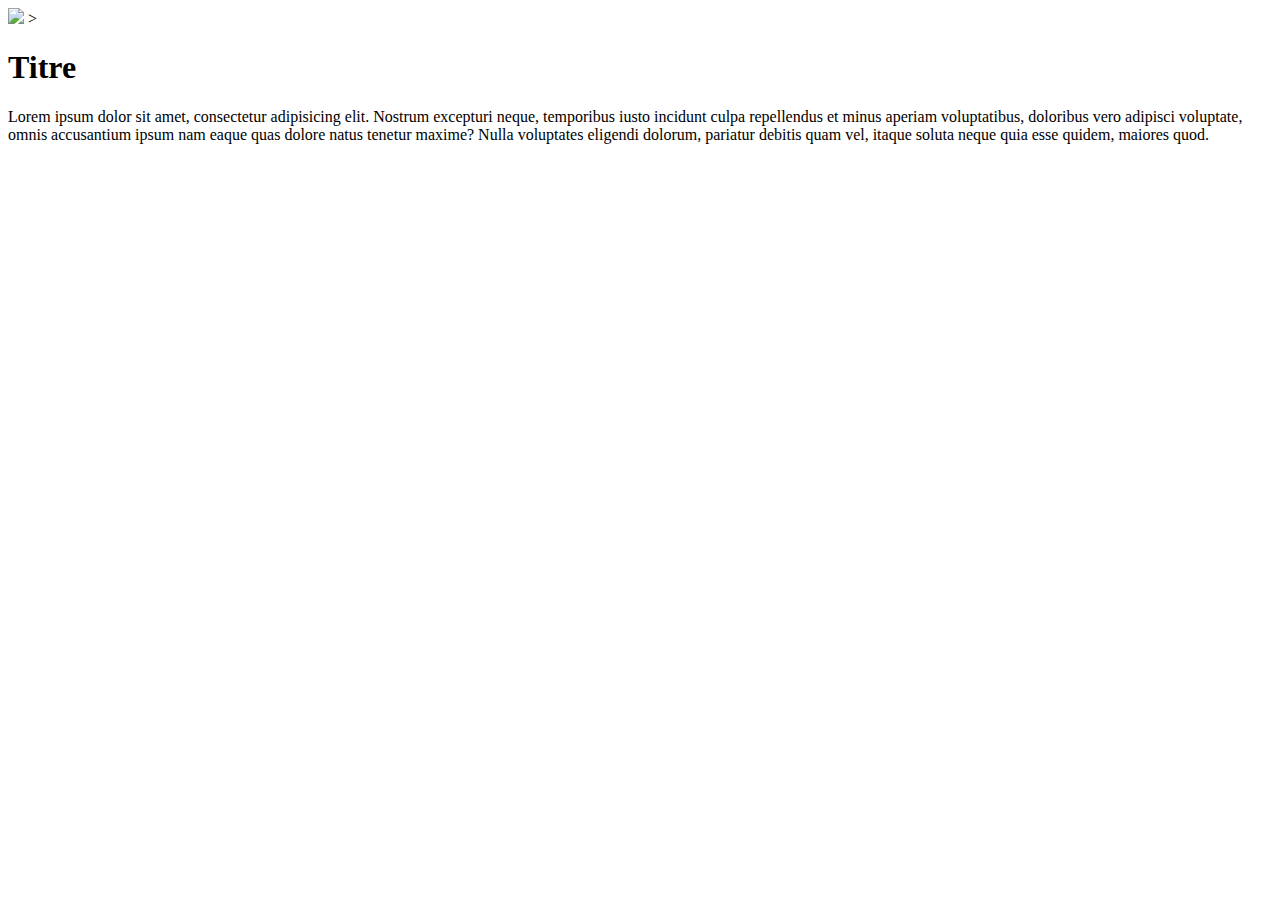
==== TD Web/index.html @ ecb0b01d "Add files via upload" ====
<!DOCTYPE html>
<html lang="en">
    <head>


    </head>

    <body>



        <div class="h"> 

            <img src ='https://www.telecom-st-etienne.fr/wp-content/uploads/sites/3/2015/12/logo_tse_H_BL_web1-1.png' >
            <a href = 'https://www.telecom-st-etienne.fr/'  ></a>>





        </div>
        <h1> Titre</h1>




        <p>
            Lorem ipsum dolor sit amet, consectetur adipisicing elit. Nostrum excepturi neque, temporibus iusto incidunt culpa repellendus et minus aperiam voluptatibus, doloribus vero adipisci voluptate, omnis accusantium ipsum nam eaque quas dolore natus tenetur maxime? Nulla voluptates eligendi dolorum, pariatur debitis quam vel, itaque soluta neque quia esse quidem, maiores quod.
        </p>



    </body>
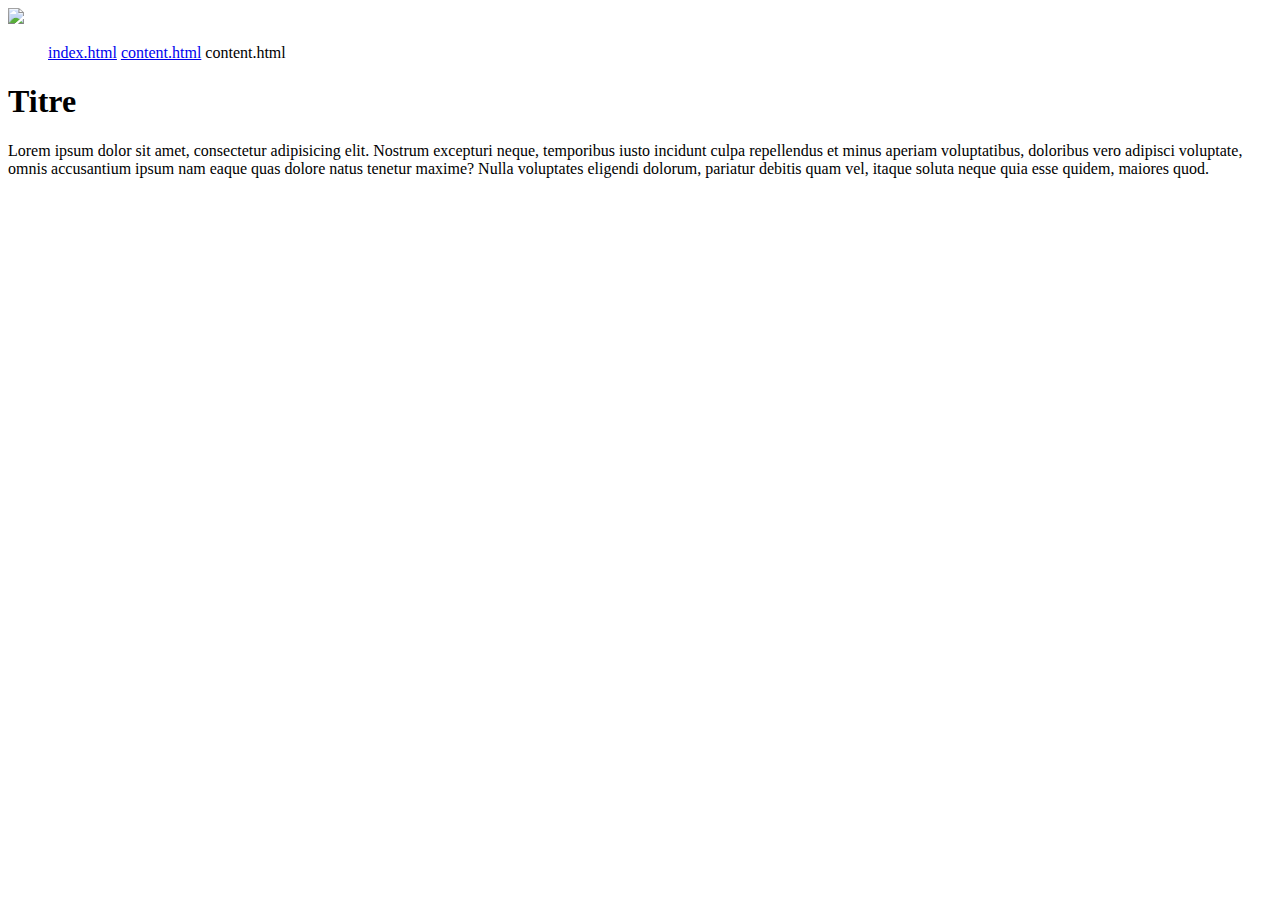
==== commit 7b499dc7: "Add files via upload" ====
--- a/TD Web/index.html
+++ b/TD Web/index.html
@@ -9,16 +9,38 @@
 
 
 
-        <div class="h"> 
+        <div id="h"> 
 
-            <img src ='https://www.telecom-st-etienne.fr/wp-content/uploads/sites/3/2015/12/logo_tse_H_BL_web1-1.png' >
-            <a href = 'https://www.telecom-st-etienne.fr/'  ></a>>
+            
+            <a href ='https://www.telecom-st-etienne.fr/' >
+                <img src ='https://www.telecom-st-etienne.fr/wp-content/uploads/sites/3/2015/12/logo_tse_H_BL_web1-1.png' >
+            </a>
 
+            
+
+
+
+        </div>
+
+        <div id="n">
+
+            <ul>
+                <a href="index.html">index.html</a>
+                <a href="content.html">content.html</a>
+                <a href="index.html"></a>
+
+                
+                content.html
+
+
+
+            </ul>
 
 
 
 
         </div>
+
         <h1> Titre</h1>
 
 
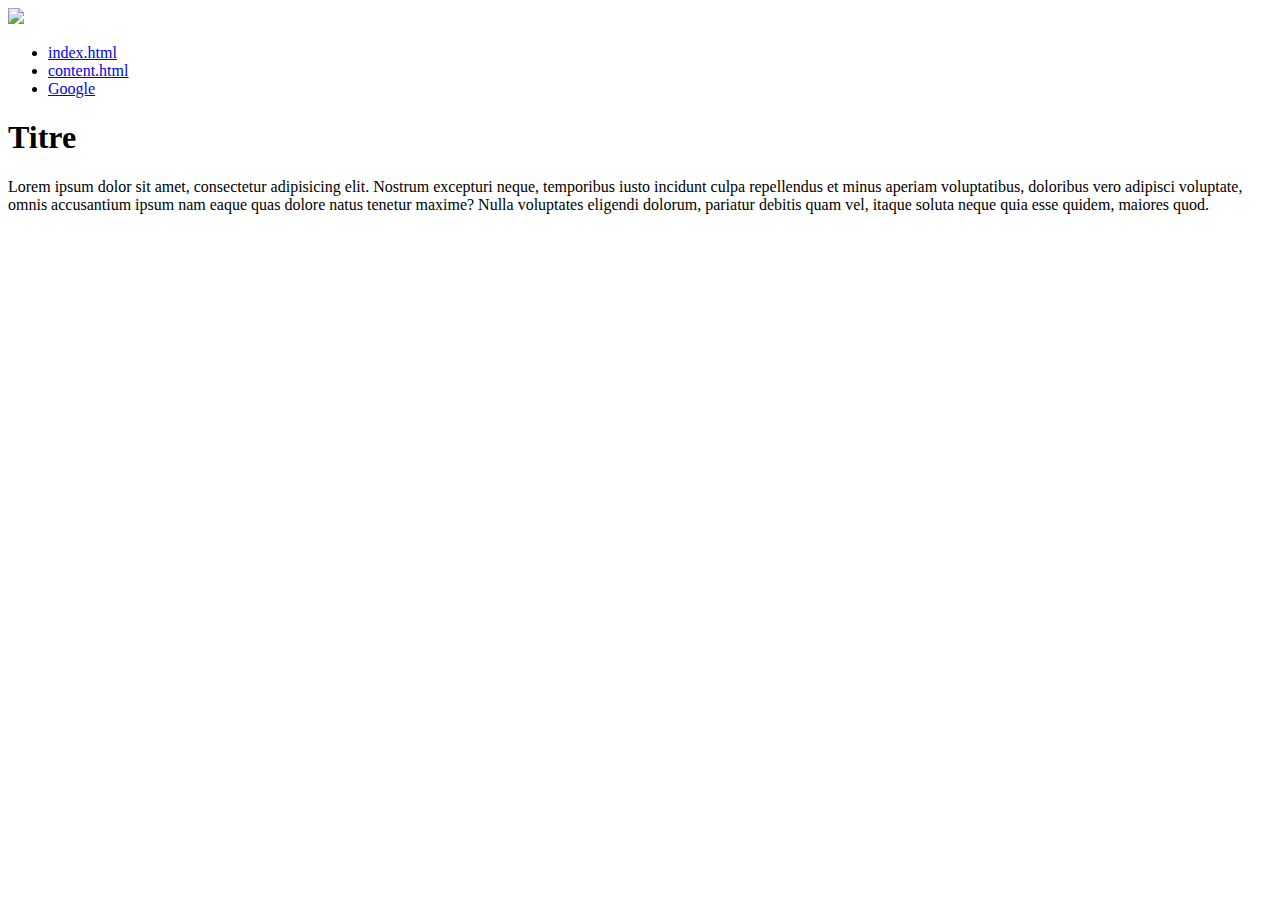
==== commit d53c7633: "Version f" ====
--- a/TD Web/index.html
+++ b/TD Web/index.html
@@ -25,15 +25,9 @@
         <div id="n">
 
             <ul>
-                <a href="index.html">index.html</a>
-                <a href="content.html">content.html</a>
-                <a href="index.html"></a>
-
-                
-                content.html
-
-
-
+                <li> <a href="index.html"> index.html </a></li>
+                <li> <a href="index.html"> content.html </a></li>
+                <li> <a href="http://www.google.fr">  Google </a></li>
             </ul>
 
 
@@ -41,14 +35,22 @@
 
         </div>
 
-        <h1> Titre</h1>
+
+        <div id="m">
+            <h1>Titre</h1>
 
 
 
 
-        <p>
+             <p>
             Lorem ipsum dolor sit amet, consectetur adipisicing elit. Nostrum excepturi neque, temporibus iusto incidunt culpa repellendus et minus aperiam voluptatibus, doloribus vero adipisci voluptate, omnis accusantium ipsum nam eaque quas dolore natus tenetur maxime? Nulla voluptates eligendi dolorum, pariatur debitis quam vel, itaque soluta neque quia esse quidem, maiores quod.
-        </p>
+            </p>
+
+
+        </div>
+        
+
+        <div id="f"></div>
 
 
 
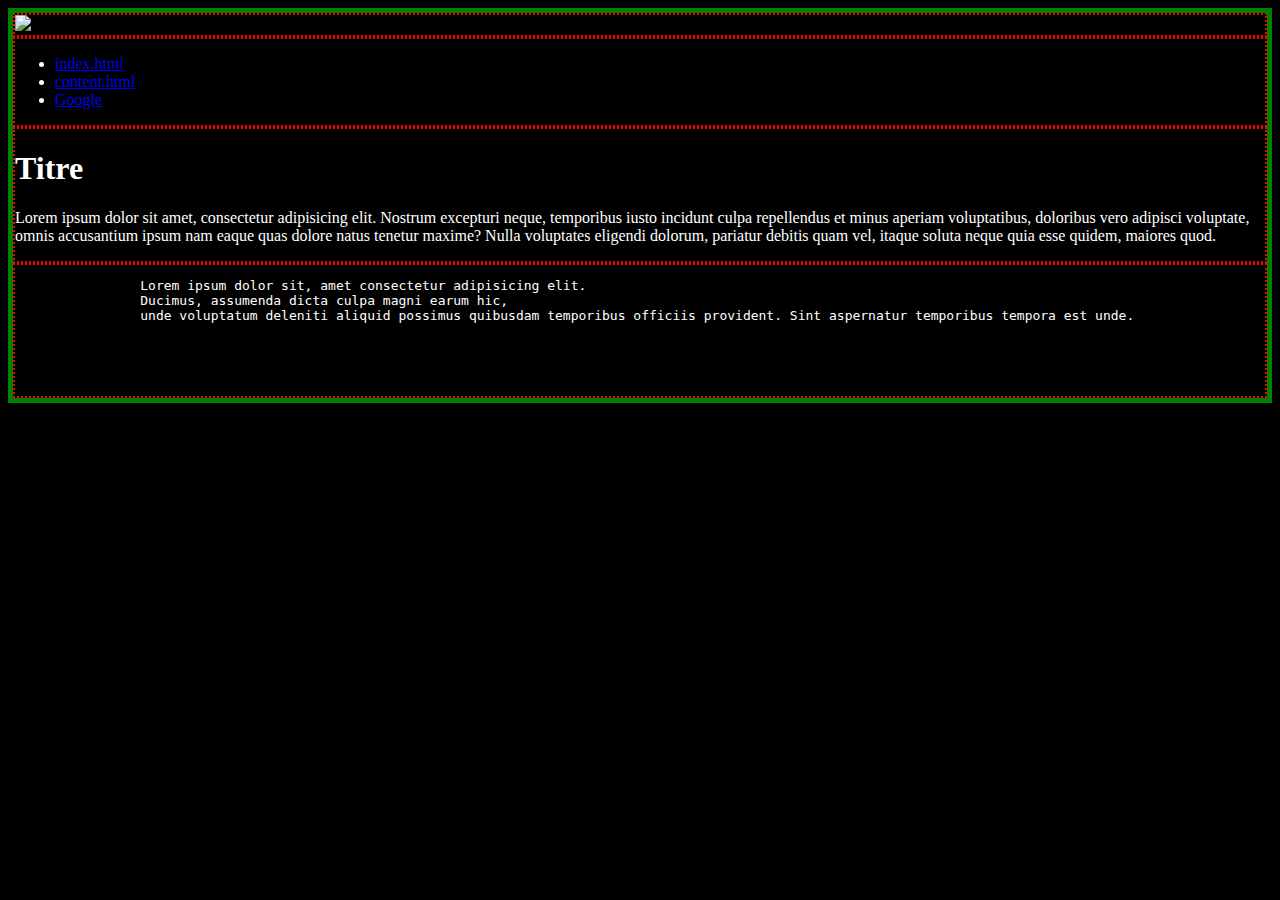
==== commit a6b0641d: "PArtie 1 finie" ====
--- a/TD Web/index.html
+++ b/TD Web/index.html
@@ -1,7 +1,7 @@
 <!DOCTYPE html>
 <html lang="en">
     <head>
-
+        <link rel="stylesheet" href="./style/style1.css" />
 
     </head>
 
@@ -36,7 +36,7 @@
         </div>
 
 
-        <div id="m">
+        <div id="f">
             <h1>Titre</h1>
 
 
@@ -50,7 +50,19 @@
         </div>
         
 
-        <div id="f"></div>
+        <div id="m">
+            <pre>
+                Lorem ipsum dolor sit, amet consectetur adipisicing elit. 
+                Ducimus, assumenda dicta culpa magni earum hic, 
+                unde voluptatum deleniti aliquid possimus quibusdam temporibus officiis provident. Sint aspernatur temporibus tempora est unde.
+                
+
+
+            </pre>
+
+
+
+        </div>
 
 
 
--- a/TD Web/style/style1.css
+++ b/TD Web/style/style1.css
@@ -0,0 +1,17 @@
+@charset "ISO-8859-1";/* CSS Document */
+html{
+	color:#FFF;
+	background:#000;
+}
+
+body {
+	border-width: 5px;
+	border-style: solid;
+	border-color: green;
+}
+
+div {
+	border-width: 2px;
+	border-style: dotted;
+	border-color: red;
+}
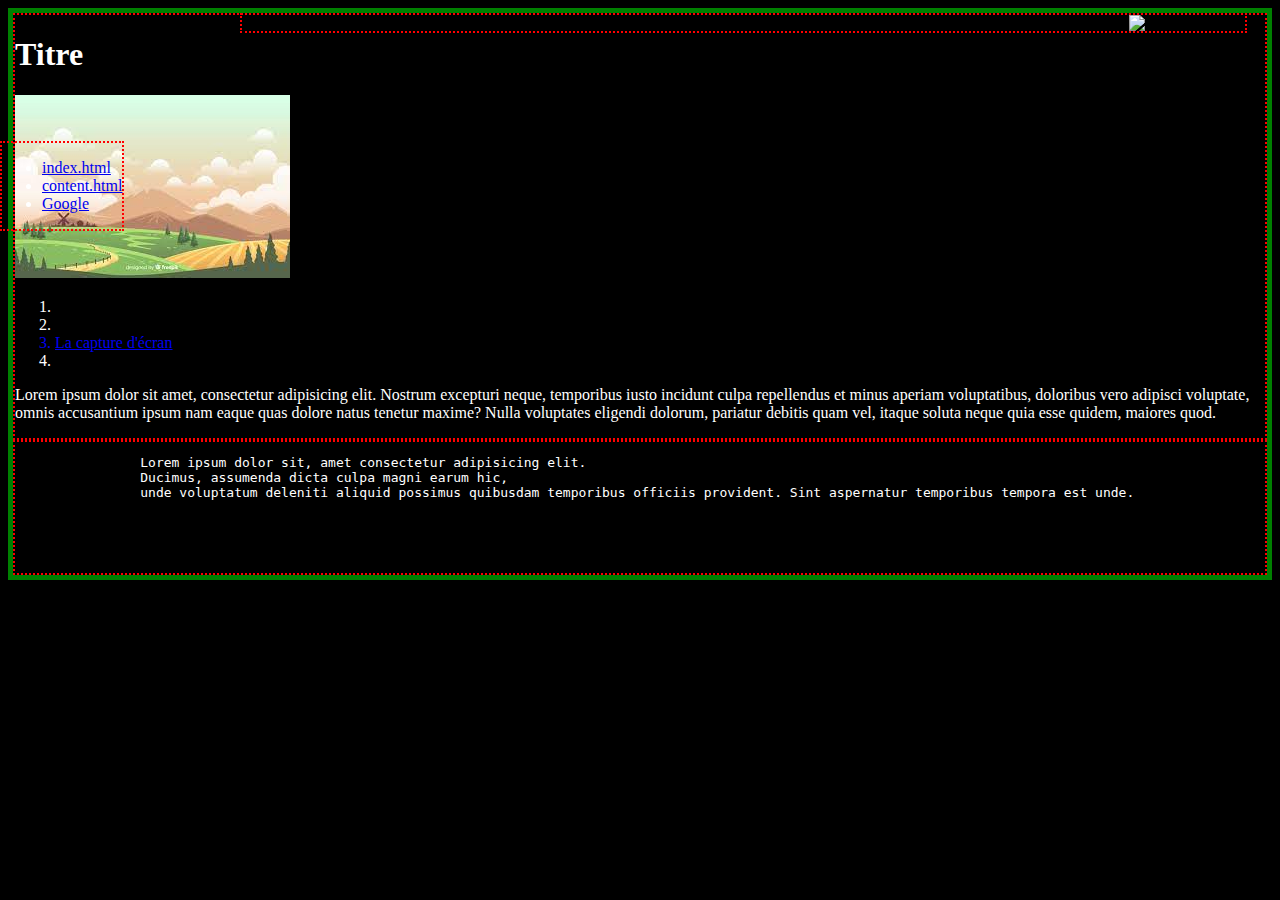
==== commit 80a0673a: "2" ====
--- a/TD Web/index.html
+++ b/TD Web/index.html
@@ -1,7 +1,8 @@
 <!DOCTYPE html>
 <html lang="en">
     <head>
-        <link rel="stylesheet" href="./style/style1.css" />
+        <!-- <link rel="stylesheet" href="./style/style1.css" /> -->
+        <link rel="stylesheet" href="./style/style.css" />
 
     </head>
 
@@ -13,7 +14,7 @@
 
             
             <a href ='https://www.telecom-st-etienne.fr/' >
-                <img src ='https://www.telecom-st-etienne.fr/wp-content/uploads/sites/3/2015/12/logo_tse_H_BL_web1-1.png' >
+                <img id="telecom" src ='https://www.telecom-st-etienne.fr/wp-content/uploads/sites/3/2015/12/logo_tse_H_BL_web1-1.png' >
             </a>
 
             
@@ -36,21 +37,36 @@
         </div>
 
 
-        <div id="f">
+        <div id="m">
             <h1>Titre</h1>
 
+            <img src="[data-uri]" >
+    
 
-
+            <ol>
+                <li></li>
+                <li></li>
+                <a href="./screenshot.png" target="_blank"><li> La capture d'écran </li> </a>
+                <li></li>
+            </ol>
 
              <p>
-            Lorem ipsum dolor sit amet, consectetur adipisicing elit. Nostrum excepturi neque, temporibus iusto incidunt culpa repellendus et minus aperiam voluptatibus, doloribus vero adipisci voluptate, omnis accusantium ipsum nam eaque quas dolore natus tenetur maxime? Nulla voluptates eligendi dolorum, pariatur debitis quam vel, itaque soluta neque quia esse quidem, maiores quod.
+            Lorem ipsum dolor sit amet, consectetur adipisicing elit. 
+            Nostrum excepturi neque, temporibus iusto incidunt culpa 
+            repellendus et minus aperiam voluptatibus, doloribus vero
+             adipisci voluptate, omnis accusantium ipsum nam eaque quas 
+             dolore natus tenetur maxime? Nulla voluptates eligendi dolorum,
+              pariatur debitis quam vel, itaque soluta neque quia esse quidem, 
+              maiores quod.
             </p>
 
 
         </div>
         
 
-        <div id="m">
+        <div id="f">
+    
+
             <pre>
                 Lorem ipsum dolor sit, amet consectetur adipisicing elit. 
                 Ducimus, assumenda dicta culpa magni earum hic, 
--- a/TD Web/style/style1.css
+++ b/TD Web/style/style1.css
@@ -1,17 +1,17 @@
 @charset "ISO-8859-1";/* CSS Document */
 html{
-	color:#FFF;
-	background:#000;
+	color:#FFF; /*couleur*/
+	background:#000; /*couleur de fond*/
 }
 
 body {
-	border-width: 5px;
-	border-style: solid;
-	border-color: green;
+	border-width: 5px; /*bordure sur les cotées*/
+	border-style: solid; /*bordure droite*/
+	border-color: green; /*couleur de la bordure*/
 }
 
 div {
-	border-width: 2px;
+	border-width: 2px; 
 	border-style: dotted;
 	border-color: red;
 }
--- a/TD Web/style/style.css
+++ b/TD Web/style/style.css
@@ -0,0 +1,46 @@
+@charset "ISO-8859-1";/* CSS Document */
+
+
+
+html{
+	color:#FFF;
+	background:#000;
+}
+
+
+#h {
+    margin-right: 20px;
+    float: right;
+    /*padding-right : 5px; */
+    width: 80%;
+    
+}
+
+#n {
+
+    position: absolute;
+    left: 0%;
+    margin-top: 10%;
+
+}
+
+#telecom {
+    position: relative;
+    right: 10%;
+    float:right
+
+}
+
+
+
+body {
+	border-width: 5px;
+	border-style: solid;
+	border-color: green;
+}
+
+div {
+	border-width: 2px;
+	border-style: dotted;
+	border-color: red;
+}
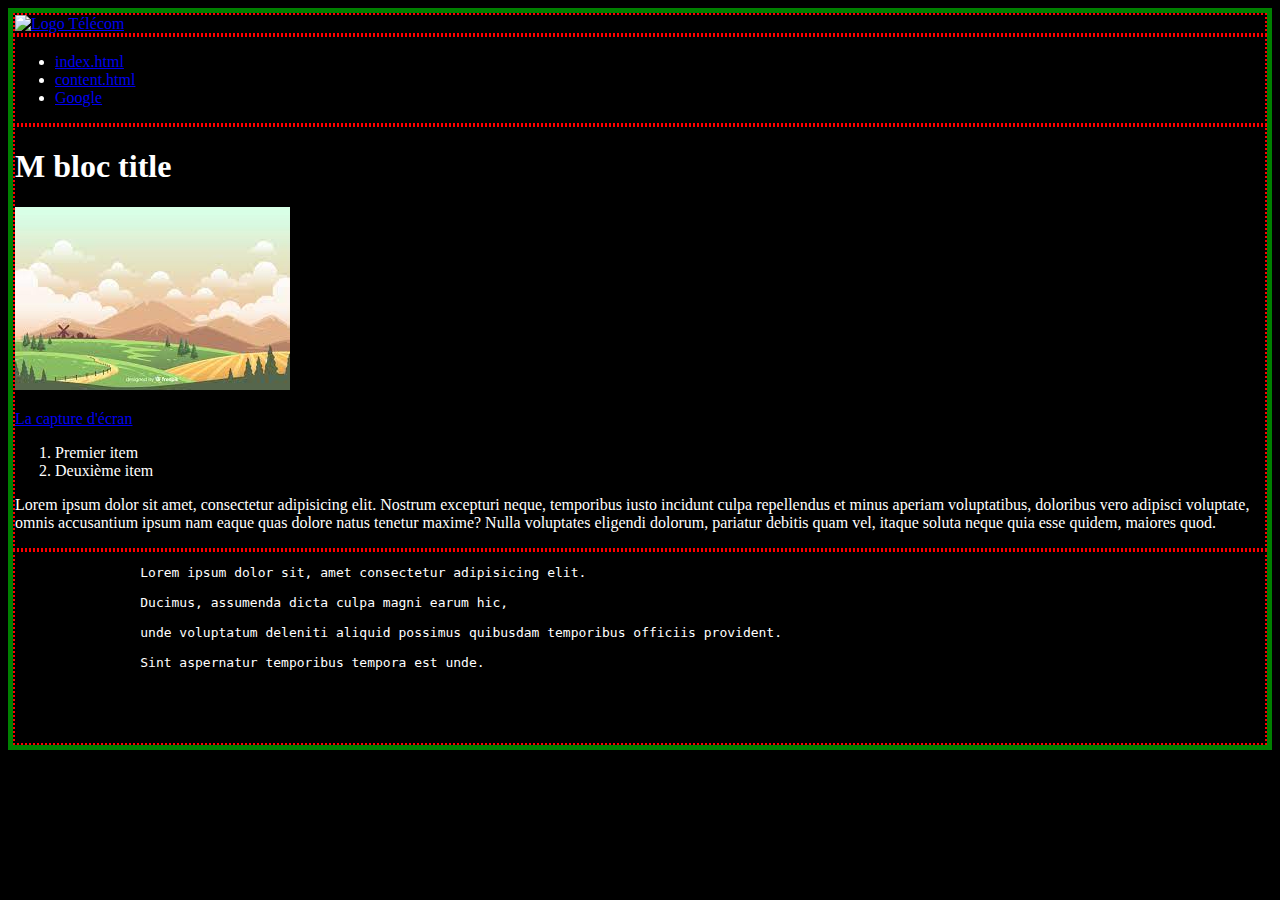
==== commit fce9bc71: "Version presque finale" ====
--- a/TD Web/index.html
+++ b/TD Web/index.html
@@ -1,8 +1,9 @@
 <!DOCTYPE html>
 <html lang="en">
     <head>
+        <meta charset="utf-8">
         <!-- <link rel="stylesheet" href="./style/style1.css" /> -->
-        <link rel="stylesheet" href="./style/style.css" />
+        <link rel="stylesheet" href="./style/style1.css" />
 
     </head>
 
@@ -14,7 +15,7 @@
 
             
             <a href ='https://www.telecom-st-etienne.fr/' >
-                <img id="telecom" src ='https://www.telecom-st-etienne.fr/wp-content/uploads/sites/3/2015/12/logo_tse_H_BL_web1-1.png' >
+                <img id="telecom" src ='https://www.telecom-st-etienne.fr/wp-content/uploads/sites/3/2015/12/logo_tse_H_BL_web1-1.png' alt="Logo Télécom" >
             </a>
 
             
@@ -27,7 +28,7 @@
 
             <ul>
                 <li> <a href="index.html"> index.html </a></li>
-                <li> <a href="index.html"> content.html </a></li>
+                <li> <a href="content.html"> content.html </a></li>
                 <li> <a href="http://www.google.fr">  Google </a></li>
             </ul>
 
@@ -38,17 +39,19 @@
 
 
         <div id="m">
-            <h1>Titre</h1>
+            <h1>M bloc title</h1>
 
-            <img src="[data-uri]" >
+            <img src="[data-uri]"  alt="Image d'illustration praire et montagne">
     
 
+            
+            <a href="./screenshot.png" target="_blank"><p> La capture d'écran </p> </a>
+
             <ol>
-                <li></li>
-                <li></li>
-                <a href="./screenshot.png" target="_blank"><li> La capture d'écran </li> </a>
-                <li></li>
+                <li>Premier item </li>
+                <li>Deuxième item</li>
             </ol>
+
 
              <p>
             Lorem ipsum dolor sit amet, consectetur adipisicing elit. 
@@ -69,8 +72,12 @@
 
             <pre>
                 Lorem ipsum dolor sit, amet consectetur adipisicing elit. 
+                
                 Ducimus, assumenda dicta culpa magni earum hic, 
-                unde voluptatum deleniti aliquid possimus quibusdam temporibus officiis provident. Sint aspernatur temporibus tempora est unde.
+                
+                unde voluptatum deleniti aliquid possimus quibusdam temporibus officiis provident. 
+                
+                Sint aspernatur temporibus tempora est unde.
                 
 
 
